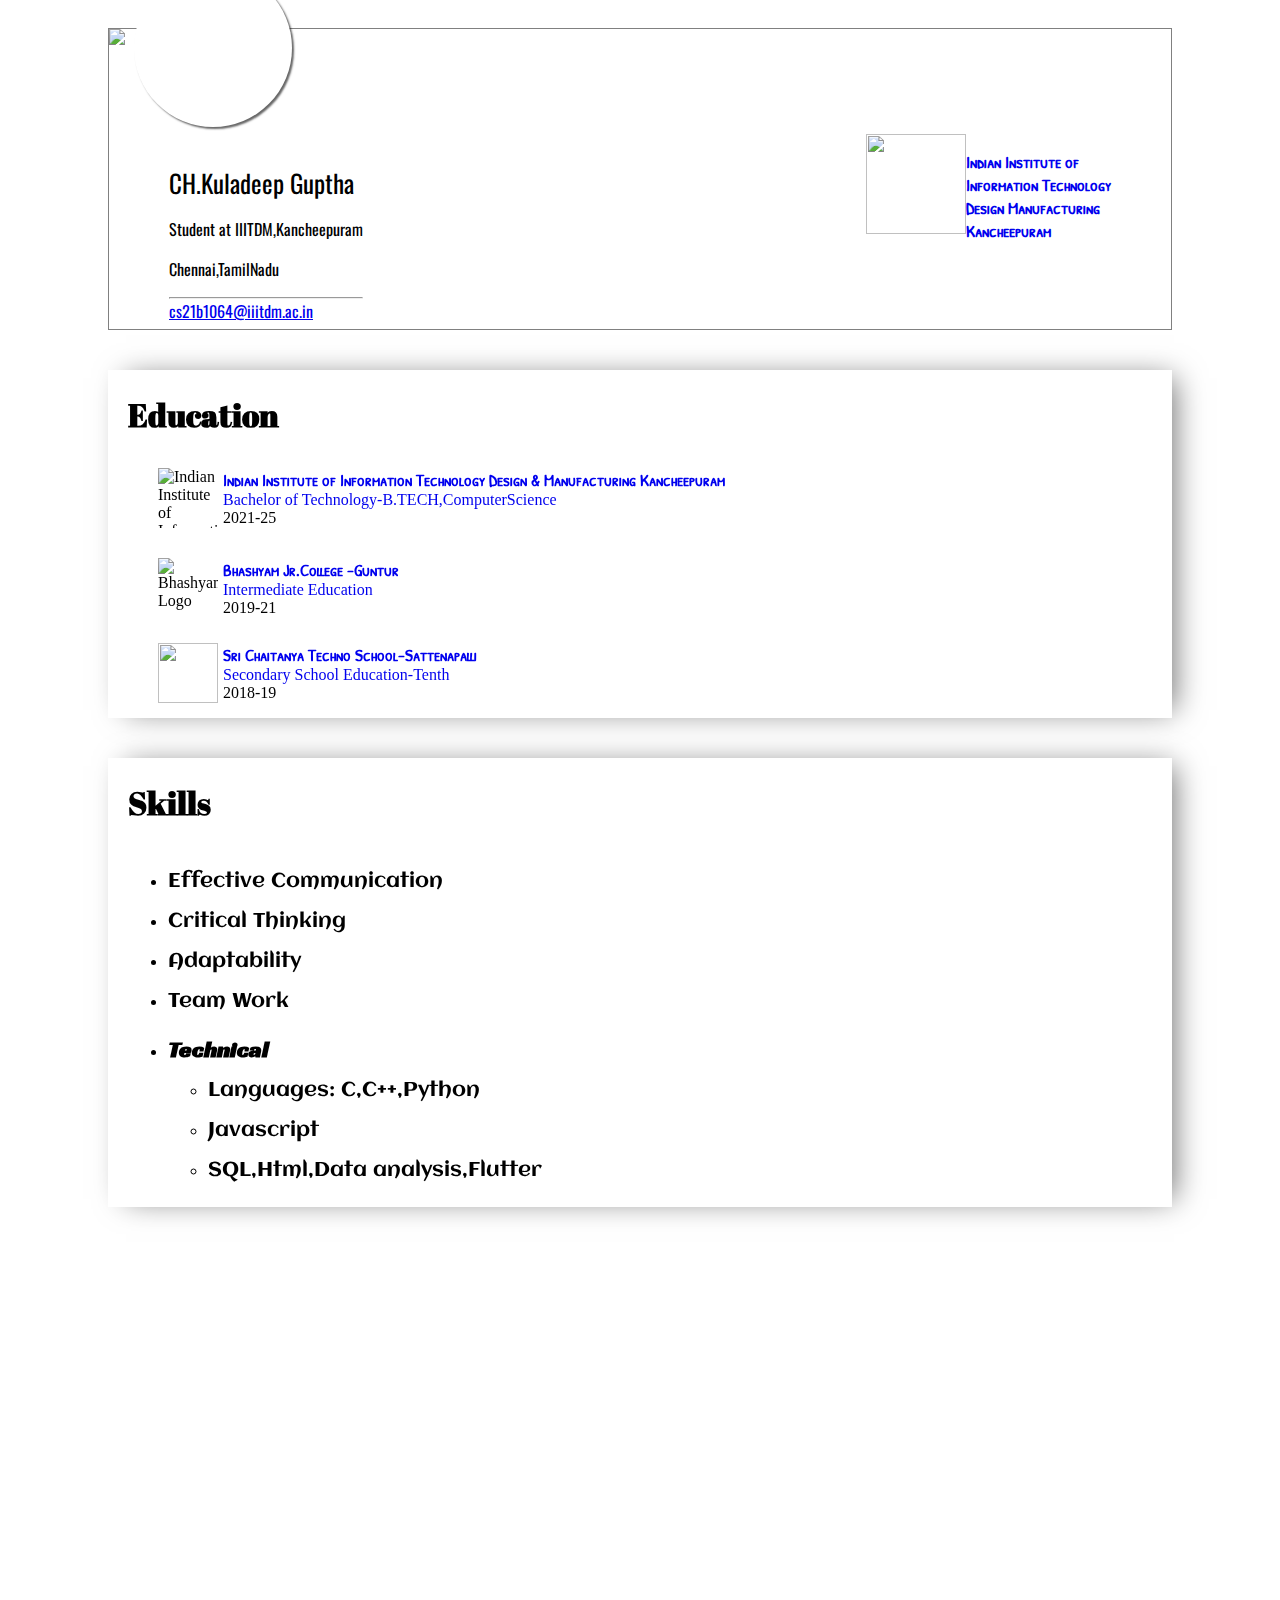
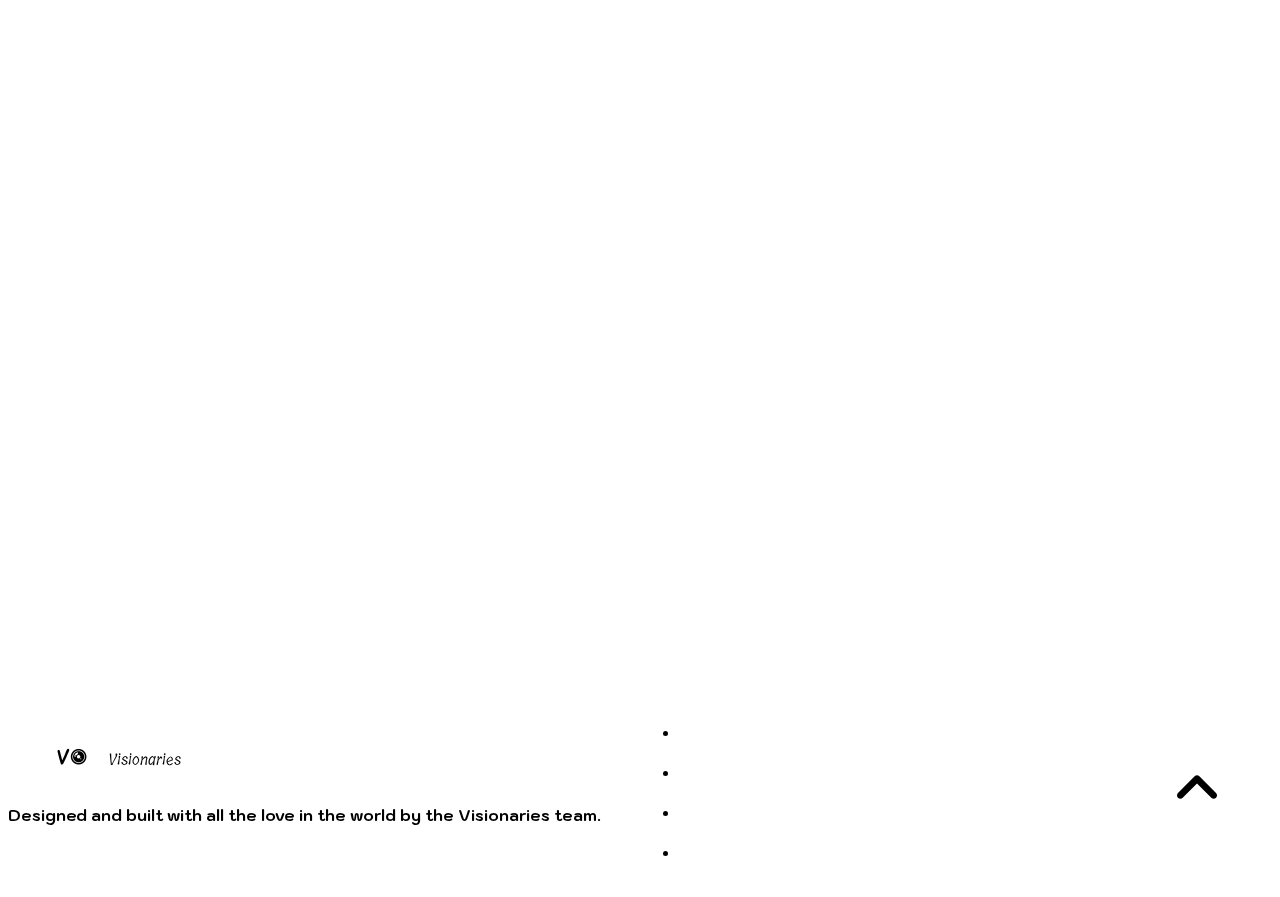
==== kuladeep.html @ 061735fa "Add files via upload" ====
<!DOCTYPE html>
<html lang="en">

<head>
    <meta charset="UTF-8">
    <meta http-equiv="X-UA-Compatible" content="IE=edge">
    <meta name="viewport" content="width=device-width, initial-scale=1.0">
    <title>kuladeep</title>
    <link rel="shortcut icon" type="x-icon" href="mini.png">
    <!-- <link rel="stylesheet" href="https://cdn.jsdelivr.net/npm/bulma@0.9.4/css/bulma.min.css"> -->
    <link rel="preconnect" href="https://fonts.googleapis.com">
    <link rel="preconnect" href="https://fonts.gstatic.com" crossorigin>
    <link href="https://fonts.googleapis.com/css2?family=Oswald&display=swap" rel="stylesheet">

    <link rel="preconnect" href="https://fonts.googleapis.com">
    <link rel="preconnect" href="https://fonts.gstatic.com" crossorigin>
    <link href="https://fonts.googleapis.com/css2?family=Abril+Fatface&family=Julee&family=Pacifico&display=swap"
        rel="stylesheet">

    <link rel="preconnect" href="https://fonts.googleapis.com">
    <link rel="preconnect" href="https://fonts.gstatic.com" crossorigin>
    <link href="https://fonts.googleapis.com/css2?family=Aclonica&display=swap" rel="stylesheet">

    <link rel="preconnect" href="https://fonts.googleapis.com">
    <link rel="preconnect" href="https://fonts.gstatic.com" crossorigin>
    <link href="https://fonts.googleapis.com/css2?family=Racing+Sans+One&display=swap" rel="stylesheet">

    <link rel="preconnect" href="https://fonts.googleapis.com">
    <link rel="preconnect" href="https://fonts.gstatic.com" crossorigin>
    <link href="https://fonts.googleapis.com/css2?family=Patrick+Hand+SC&display=swap" rel="stylesheet">

    <link rel="preconnect" href="https://fonts.googleapis.com">
    <link rel="preconnect" href="https://fonts.gstatic.com" crossorigin>
    <link href="https://fonts.googleapis.com/css2?family=Tillana:wght@600&display=swap" rel="stylesheet">

    <link rel="preconnect" href="https://fonts.googleapis.com">
    <link rel="preconnect" href="https://fonts.gstatic.com" crossorigin>
    <link href="https://fonts.googleapis.com/css2?family=Kodchasan:ital,wght@1,200&display=swap" rel="stylesheet">

    <link rel="stylesheet" href="https://kit.fontawesome.com/a090611a4d.css" crossorigin="anonymous">
    <link href="https://unpkg.com/aos@2.3.1/dist/aos.css" rel="stylesheet">

    <link rel="stylesheet" href="resume.css">

</head>

<body>
    <section>
        <div class="res">
            <div class="img">
                <div class="bgimg">
                    <img src="https://static.licdn.com/sc/h/5q92mjc5c51bjlwaj3rs9aa82" width="100%" />
                    <div class="profile">
                        <img class="pic" alt="Kuladeep Guptha"
                            src="https://static.licdn.com/sc/h/244xhbkr7g40x6bsu4gi6q4ry" />
                    </div>
                </div>
            </div>
            <div class="data">
                <div class="one">
                    <p id="name">CH.Kuladeep Guptha</p>
                    <p id="clg">Student at IIITDM,Kancheepuram</p>
                    <p id="place">Chennai,TamilNadu</p>
                    <hr>
                    <a href="cs21b1064@iiitdm.ac.in">cs21b1064@iiitdm.ac.in</a>
                </div>
                <div class="two">
                    <div class="iiit1">
                        <img src="http://www.iiitdm.ac.in/img/BrandBook/Insignia.png" alt="" width="100" height="100" />
                    </div>
                    <div class="text">
                        <p id="ta">
                            <a class="iiit" href="#" style="text-decoration: none">Indian Institute of<br> Information
                                Technology <br> Design
                                Manufacturing <br>Kancheepuram</a>
                        </p>
                    </div>
                </div>
            </div>
        </div>
    </section>

    <div class="education" id="container" data-aos="zoom-out-up">

        <h1> Education</h1>
        <!-- <h2>B.tech in computerscience and enginnering</h2> -->
        <div class="btech">
            <img width="60"
                src="https://media.licdn.com/dms/image/C4E0BAQFs3nbM7orIfw/company-logo_100_100/0/1519902546556?e=1683763200&amp;v=beta&amp;t=yo_8DhDjnJ8yZB0BGUkBoYEQhNhhrt-P7NBmP85on58"
                loading="lazy" height="60"
                alt="Indian Institute of Information Technology Design &amp; Manufacturing Kancheepuram logo"
                id="ember375" class="ivm-view-attr__img--centered EntityPhoto-square-3  lazy-image ember-view">
            <div class="details">
                <span><a class="iiit" href="https://www.iiitdm.ac.in/"> Indian Institute of Information Technology
                        Design &
                        Manufacturing Kancheepuram</a></span>
                <span id="span1">Bachelor of
                    Technology-B.TECH,ComputerScience</span>
                <span>2021-25</span>
            </div>
        </div>
        <!-- <h2>Intermediate </h2> -->
        <div class="inter">
            <img id="ember375" width="60" height="60"
                src="https://lh3.googleusercontent.com/Jdka3BPWr8IJ7Y5KYw69iK5d0wRWKFRs1qtkkSJb-jxY-z8_YJ36DPIP0izT8CNAmmI=h200"
                alt="Bhashyam Logo">
            <div class="details">
                <span> <a class="iiit" href="https://www.bhashyam.in/Home/Campuses">Bhashyam Jr.College
                        -Guntur</a></span>
                <span id="span1">Intermediate Education</span>
                <span>2019-21</span>
            </div>
        </div>

        <div class="tenth">
            <img id="ember375" width="60" height="60"
                src="https://www.joonsquare.com/usermanage/image/business/sri-chaitanya-school-guntur-8710/sri-chaitanya-school-guntur-logo.png">
            <div class="details">
                <Span> <a class="iiit"
                        href="https://r.search.yahoo.com/_ylt=AwrxguoH9_Bj3SAAZwPnHgx.;_ylu=Y29sbwMEcG9zAzEEdnRpZAMEc2VjA3Ny/RV=2/RE=1676765063/RO=10/RU=https%3a%2f%2fsrichaitanyaschool.net%2f/RK=2/RS=D8HQBNMpEeWb_TlqJS8ikVRFXI4-">Sri
                        Chaitanya Techno School-Sattenapalli </a></Span>
                <span id="span1">Secondary School Education-Tenth</span>
                <span>2018-19</span>
            </div>
        </div>

    </div>

    <div class="skills" id="container" data-aos="zoom-out-up">
        <h1>Skills</h1>
        <ul>
            <li> Effective Communication</li>
            <li> Critical Thinking</li>
            <li> Adaptability</li>
            <li>Team Work</li>
            <li>
                <h3>Technical</h3>
                <ul>
                    <li> Languages: C,C++,Python</li>
                    <li> Javascript</li>
                    <li>SQL,Html,Data analysis,Flutter</li>
                </ul>

            </li>
        </ul>

    </div>
    <div class="career" id="container" data-aos="zoom-out-up">
        <h1> Career Objectives</h1>
        <ul>
            <li>Full-Stack Developer </li>
            <li> Software Developer</li>
            <li>Data analyst</li>
            <li>App Developer</li>

        </ul>
    </div>
    <div class="pro" id="container" data-aos="zoom-out-up">
        <h1>Projects/Research Work</h1>
        <ul>
            <li>YelpCamp:A website that searches campgrounds</li>
            <li>Museum Of Candy</li>
            <li>Pricing Panel</li>
        </ul>
    </div>

    <div class="certify" id="container" data-aos="zoom-out-up">
        <h1>Certifications</h1>
        <div class="btech">
            <img width="60"
                src="https://cdn.internshala.com/static/images/college_register/official_partners/nptel-logo.png"
                height="60" id="ember375">
            <div class="details">
                <span class="iiit"> Joy Of Computing Using Python</span>
                <span>Issued Nov 2022</span>
                <span>credential id:23451618</span>
            </div>
        </div>
        <div class="btech">
            <img width="60"
                src="https://cdn.internshala.com/static/images/college_register/official_partners/nptel-logo.png"
                height="60" id="ember375">
            <div class="details">
                <span class="iiit"> Joy Of Computing Using Python</span>
                <span>Issued Nov 2022</span>
                <span>credential id:23451618</span>
            </div>
        </div>

    </div>

    <div class="media" data-aos="zoom-out-up">
        <h1>Media.</h1>

        <a href=""> <svg width="30" height="30" id="ember375" xmlns="http://www.w3.org/2000/svg"
                viewBox="0 0 512 512"><!--! Font Awesome Pro 6.3.0 by @fontawesome - https://fontawesome.com License - https://fontawesome.com/license (Commercial License) Copyright 2023 Fonticons, Inc. -->
                <path
                    d="M48 64C21.5 64 0 85.5 0 112c0 15.1 7.1 29.3 19.2 38.4L236.8 313.6c11.4 8.5 27 8.5 38.4 0L492.8 150.4c12.1-9.1 19.2-23.3 19.2-38.4c0-26.5-21.5-48-48-48H48zM0 176V384c0 35.3 28.7 64 64 64H448c35.3 0 64-28.7 64-64V176L294.4 339.2c-22.8 17.1-54 17.1-76.8 0L0 176z" />
            </svg> </a>
        <a href="https://instagram.com/kuladeepguptha?igshid=ZDdkNTZiNTM="> <svg width="30" height="30" id="ember375"
                xmlns="http://www.w3.org/2000/svg"
                viewBox="0 0 448 512"><!--! Font Awesome Pro 6.3.0 by @fontawesome - https://fontawesome.com License - https://fontawesome.com/license (Commercial License) Copyright 2023 Fonticons, Inc. -->
                <path
                    d="M224.1 141c-63.6 0-114.9 51.3-114.9 114.9s51.3 114.9 114.9 114.9S339 319.5 339 255.9 287.7 141 224.1 141zm0 189.6c-41.1 0-74.7-33.5-74.7-74.7s33.5-74.7 74.7-74.7 74.7 33.5 74.7 74.7-33.6 74.7-74.7 74.7zm146.4-194.3c0 14.9-12 26.8-26.8 26.8-14.9 0-26.8-12-26.8-26.8s12-26.8 26.8-26.8 26.8 12 26.8 26.8zm76.1 27.2c-1.7-35.9-9.9-67.7-36.2-93.9-26.2-26.2-58-34.4-93.9-36.2-37-2.1-147.9-2.1-184.9 0-35.8 1.7-67.6 9.9-93.9 36.1s-34.4 58-36.2 93.9c-2.1 37-2.1 147.9 0 184.9 1.7 35.9 9.9 67.7 36.2 93.9s58 34.4 93.9 36.2c37 2.1 147.9 2.1 184.9 0 35.9-1.7 67.7-9.9 93.9-36.2 26.2-26.2 34.4-58 36.2-93.9 2.1-37 2.1-147.8 0-184.8zM398.8 388c-7.8 19.6-22.9 34.7-42.6 42.6-29.5 11.7-99.5 9-132.1 9s-102.7 2.6-132.1-9c-19.6-7.8-34.7-22.9-42.6-42.6-11.7-29.5-9-99.5-9-132.1s-2.6-102.7 9-132.1c7.8-19.6 22.9-34.7 42.6-42.6 29.5-11.7 99.5-9 132.1-9s102.7-2.6 132.1 9c19.6 7.8 34.7 22.9 42.6 42.6 11.7 29.5 9 99.5 9 132.1s2.7 102.7-9 132.1z" />
            </svg></a>
        <a href="https://www.linkedin.com/in/kuladeep-guptha-394252227"><svg width="30" height="30" id="ember375"
                xmlns="http://www.w3.org/2000/svg"
                viewBox="0 0 448 512"><!--! Font Awesome Pro 6.3.0 by @fontawesome - https://fontawesome.com License - https://fontawesome.com/license (Commercial License) Copyright 2023 Fonticons, Inc. -->
                <path
                    d="M416 32H31.9C14.3 32 0 46.5 0 64.3v383.4C0 465.5 14.3 480 31.9 480H416c17.6 0 32-14.5 32-32.3V64.3c0-17.8-14.4-32.3-32-32.3zM135.4 416H69V202.2h66.5V416zm-33.2-243c-21.3 0-38.5-17.3-38.5-38.5S80.9 96 102.2 96c21.2 0 38.5 17.3 38.5 38.5 0 21.3-17.2 38.5-38.5 38.5zm282.1 243h-66.4V312c0-24.8-.5-56.7-34.5-56.7-34.6 0-39.9 27-39.9 54.9V416h-66.4V202.2h63.7v29.2h.9c8.9-16.8 30.6-34.5 62.9-34.5 67.2 0 79.7 44.3 79.7 101.9V416z" />
            </svg></a>
    </div>

    <div class="footer">
        <div class="c1">
            <div class="r1">
                <div class="p1">
                    <img class="brand" src="visionaries-logos_black.png" alt="">
                </div>
                <div class="p2">
                    Visionaries
                </div>
            </div>
            <div class="r2">Designed and built with all the love in the world by the Visionaries team. </div>

        </div>
        <div class="c2">
            <ul>
                <li><a class="nav-link" href="kuladeep.html">Kuladeep</a></li>
                <li><a class="nav-link" href="yashwanth.html">Yashwanth</a></li>
                <li><a class="nav-link" href="sai.html">Sai</a></li>
                <li><a class="nav-link" href="pranav.html">Pranav</a></li>

            </ul>
        </div>
        <div class="c3">
            <a class="gotopbtn" href="#"> <svg style="width: 40px; padding-top: 10px;" xmlns="http://www.w3.org/2000/svg"
                viewBox="0 0 384 512"><!--! Font Awesome Pro 6.3.0 by @fontawesome - https://fontawesome.com License - https://fontawesome.com/license (Commercial License) Copyright 2023 Fonticons, Inc. -->
                <path
                    d="M169.4 137.4c12.5-12.5 32.8-12.5 45.3 0l160 160c12.5 12.5 12.5 32.8 0 45.3s-32.8 12.5-45.3 0L192 205.3 54.6 342.6c-12.5 12.5-32.8 12.5-45.3 0s-12.5-32.8 0-45.3l160-160z" />
            </svg> </a>
        </div>
    </div>

    <script src="https://unpkg.com/aos@2.3.1/dist/aos.js"></script>

    <script>
        AOS.init();
    </script>
</body>

</html>
---- resume.css ----
.link {
    height: 400px;
    width: 100%;
    background-color: palevioletred;
    margin-bottom: 50px;
}

html {
    scroll-behavior: smooth;
}

body {
    display: flex;
    flex-direction: column;
    background: url(https://static.vecteezy.com/system/resources/previews/000/665/616/original/vector-blue-tech-background-with-big-arrows-technology-concept.jpg);
    /* background-image: url('bg.jpg'); */
    box-sizing: border-box;
}

h2 {
    text-decoration: underline;
}

.details {
    display: flex;
    flex-direction: column;
    height: 60px;
    width: auto;
}

li {
    font-size: 20px;
}

#container {
    height: fit-content;
    margin: 20px 100px;
    border-width: 5px;
    box-shadow: 10px 0px 29px -8px rgba(110, 110, 110, 1);
    padding: 0px 20px;
    display: flex;
    flex-direction: column;
    flex-wrap: wrap !important;
    overflow: visible;
}

#ember375 {
    margin-left: 20px;
    margin-right: 5px;
}

.iiit,
.cs {
    text-decoration: none;
}

#span1 {
    color: #0000EE;
}

.iiit {
    font-weight: bold;
    font-family: 'Patrick Hand SC';
    font-size: 17px;
}

.btech {
    display: flex;
    padding: 10px;
    flex-direction: row;
    justify-content: flex-start;
    margin-bottom: 10px;
    height: auto;

}

.inter {
    display: flex;
    padding: 10px;
    flex-direction: row;
    justify-content: flex-start;
    margin-bottom: 5px;
}

.tenth {
    display: flex;
    padding: 10px;
    flex-direction: row;
    justify-content: flex-start;
    margin-bottom: 5px;
}

.iiit:hover {
    text-decoration: underline;
}

.cs:hover {
    text-decoration: underline;
}

h1 {
    padding-top: 2px;
}

li {
    line-height: 2;
    font-family: 'Aclonica';
}

li h3 {
    line-height: 1;
    /* text-decoration: underline; */
    margin: 10px 0px;
    font-family: 'Racing Sans One';
}

.footer {
    position: relative;
    height: 50px;
    margin-bottom: 0px;
    background-color: rgba(217, 88, 88, 0.25);
}

.img {
    flex-basis: 25%;
    align-self: flex-start;
    width: 100%;
}

.res {
    display: flex;
    flex-direction: column;
    box-sizing: border-box;
    border: 1px solid grey;
    flex-wrap: wrap;
    align-content: space-between;
    margin: 20px 100px;
}

.data {
    display: flex;
    flex-direction: row;
    background-color: white;
    width: 100%;
}

.one {
    box-sizing: border-box;
    width: auto;
    height: 200px;
    padding: 10px;
    margin-top: 80px;
    margin-left: 50px;
    position: relative;
    font-family: 'Oswald';
}

.one #name {
    margin-bottom: 0;
    font-size: 25px;
    font-weight: 400;

}

.two {
    box-sizing: border-box;
    padding: 10px;
    display: flex;
    flex-direction: row;
    justify-content: center;
    margin-top: 75px;
    margin-left: auto;
    position: relative;
    margin-right: 50px;
}

.text {
    display: flex;
    justify-content: center;
}

.iiit1 {
    display: flex;
    justify-content: center;
}

.pic {
    position: absolute;
    margin-top: -150px;
}

.bgimg {
    background: #fff;
    width: 100%;
}

.profile {
    padding: 0 25px;
}

.profile img {
    width: 150px;
    height: 150px;
    border-radius: 50%;
    background: #fff;
    padding: 4px;
    margin-top: -80px;
    box-shadow: 2px 2px 2px rgba(0, 0, 0, 0.6);
}

.education {
    background-color: white;
}

.education h1 {
    font-family: 'Abril Fatface';
}

.skills {
    background-color: white;
}

.skills h1 {
    font-family: 'Abril Fatface';
}

.certify {
    background-color: white;
}

.certify h1 {
    font-family: 'Abril Fatface';
}

.career {
    background-color: white;
}

.career h1 {
    font-family: 'Abril Fatface';
}

.pro {
    background-color: white;
}

.pro h1 {
    font-family: 'Abril Fatface';
}

.media {
    margin: 20px 100px;
    display: inline-block
}

.media h1 {
    font-family: 'Abril Fatface';
}

.gotopbtn {

    position: absolute;
    width: 50px;
    height: 50px;
    bottom: 7px;
    right: 50px;
    text-decoration: none;
    text-align: center;
    line-height: 50px;
    color: white;
    font-size: 22px;
}

@media(max-width:664px) {
    .two {
        display: none;
    }

    .pic {
        margin-top: -100px;
        height: 100px;
    }

    .one {
        margin-left: 0px;
    }

    .res {
        margin: 0px 0px 0px 0px;
    }
}

@media(max-width:699px) {
    .btech {
        height: 100px;
    }

    .tenth {
        height: 100px;
    }

    .inter {
        height: 100px;
    }
}

@media(max-width:664px) {
    .btech {
        height: 125px;
        /* margin-left: 0px; */
        padding: 0px;

    }

    #container {
        padding-left: 0px;
        margin: 20px 0px 0px;
    }
}

hr {
    margin-bottom: 0px;
}

.brand {
    height: 75px;
    width: 75px;
    /* top:4em;
    left:25px;
    position: relative; */
    /* padding-bottom: 30px; */


}

.links {
    display: flex;
    flex-direction: column;
    position: relative;
    left: 45rem;
    bottom: 80px;
    font-size: 20px;
    font-family: 'Tillana';
}

.links a {
    color: #fff;
    text-decoration: none;
}

.footer {
    background-color: rgba(255, 255, 255, 0.25);
    height: auto;
    display: flex;
    flex: 1;
    flex-direction: row;
    /* height: 150px; */
    flex-wrap: wrap;
    background-color: rgba(255, 255, 255, 0.25);
}

.c1 {

    display: flex;
    flex: 3;
    flex-direction: column;

}

.r1 {
    display: flex;
    flex: 1;
    flex-direction: row;
    justify-content: center;
    margin-top: 25px;
}

.r2 {
    font-family: 'Kodchasan';
    font-weight: bolder;
    display: flex;
    flex: 1;
    flex-direction: column;
}

.p1 {
    display: flex;
    /* flex:1; */
    margin-left: 25px;
    margin-top: 0px;
}

/* .brand {
    height: 75px;
    width:75px;
    top:4em;
    left:25px;
    position: relative;
} */

.p2 {
    font-family: 'Tillana';
    display: flex;
    flex: 1;
    padding-top: 24px;
}

.c2 {

    display: flex;
    flex: 1;
    flex-direction: column;
}

.c2 a {

    font-size: 15px;
    padding-left: 0px;
    color: white;
}

.c3 {

    display: flex;
    flex: 2;
    flex-direction: row;
}

.gotopbtn {

    position: absolute;
    width: 50px;
    height: 50px;
    /* background: #27ae60; */

    margin-top: 40px;
    right: 50px;
    text-decoration: none;
    text-align: center;
    line-height: 50px;
    color: white;
    font-size: 22px;
    margin-bottom: 80px;
}
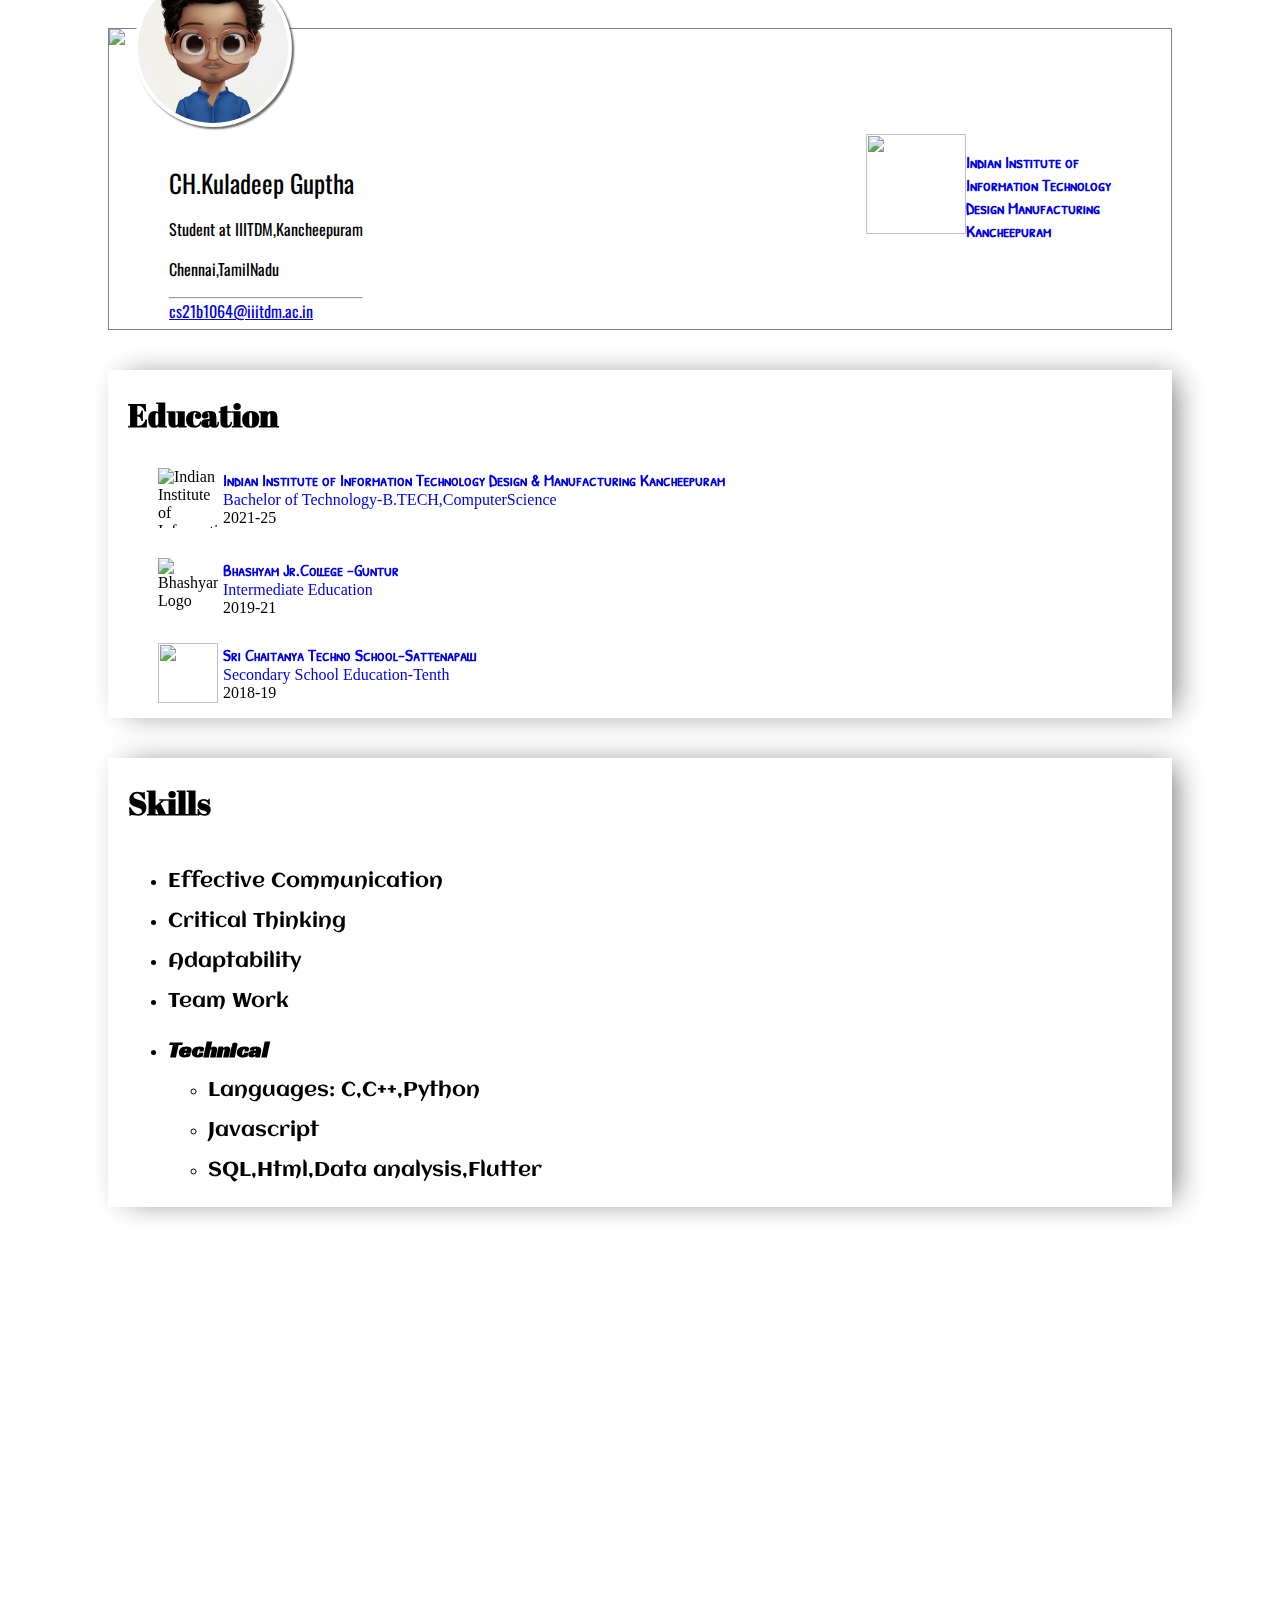
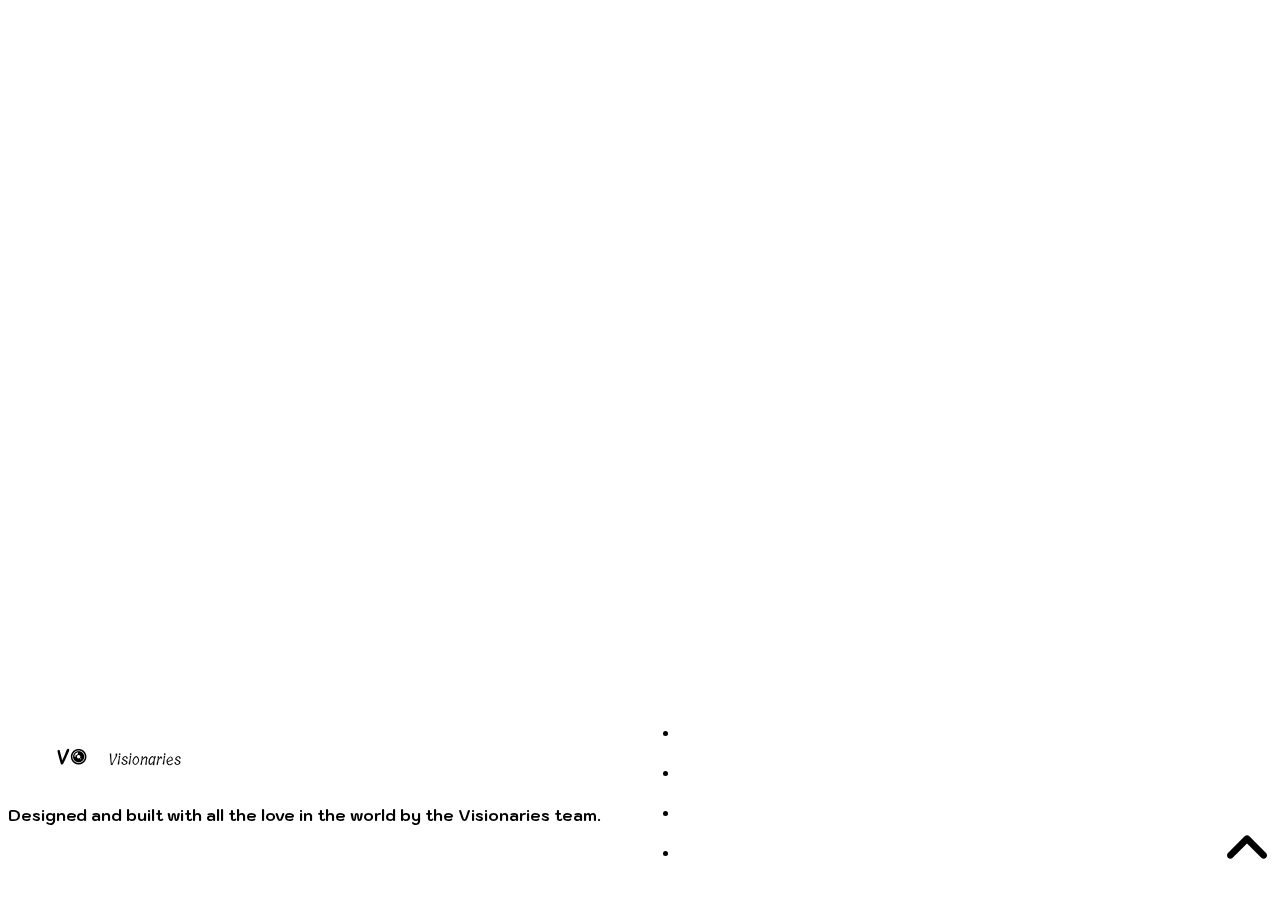
==== commit 5fc4e94f: "Update kuladeep.html" ====
--- a/kuladeep.html
+++ b/kuladeep.html
@@ -52,7 +52,7 @@
                     <img src="https://static.licdn.com/sc/h/5q92mjc5c51bjlwaj3rs9aa82" width="100%" />
                     <div class="profile">
                         <img class="pic" alt="Kuladeep Guptha"
-                            src="https://static.licdn.com/sc/h/244xhbkr7g40x6bsu4gi6q4ry" />
+                            src="kula.jpg" />
                     </div>
                 </div>
             </div>
@@ -249,4 +249,4 @@
     </script>
 </body>
 
-</html>+</html>
--- a/resume.css
+++ b/resume.css
@@ -15,6 +15,7 @@
     background: url(https://static.vecteezy.com/system/resources/previews/000/665/616/original/vector-blue-tech-background-with-big-arrows-technology-concept.jpg);
     /* background-image: url('bg.jpg'); */
     box-sizing: border-box;
+    overflow-x:hidden;
 }
 
 h2 {
@@ -255,6 +256,7 @@
 
 .media h1 {
     font-family: 'Abril Fatface';
+    color:#fff;
 }
 
 .gotopbtn {
@@ -440,5 +442,6 @@
     line-height: 50px;
     color: white;
     font-size: 22px;
-    margin-bottom: 80px;
-}+    margin-bottom: 20px;
+    right: 0;
+}
